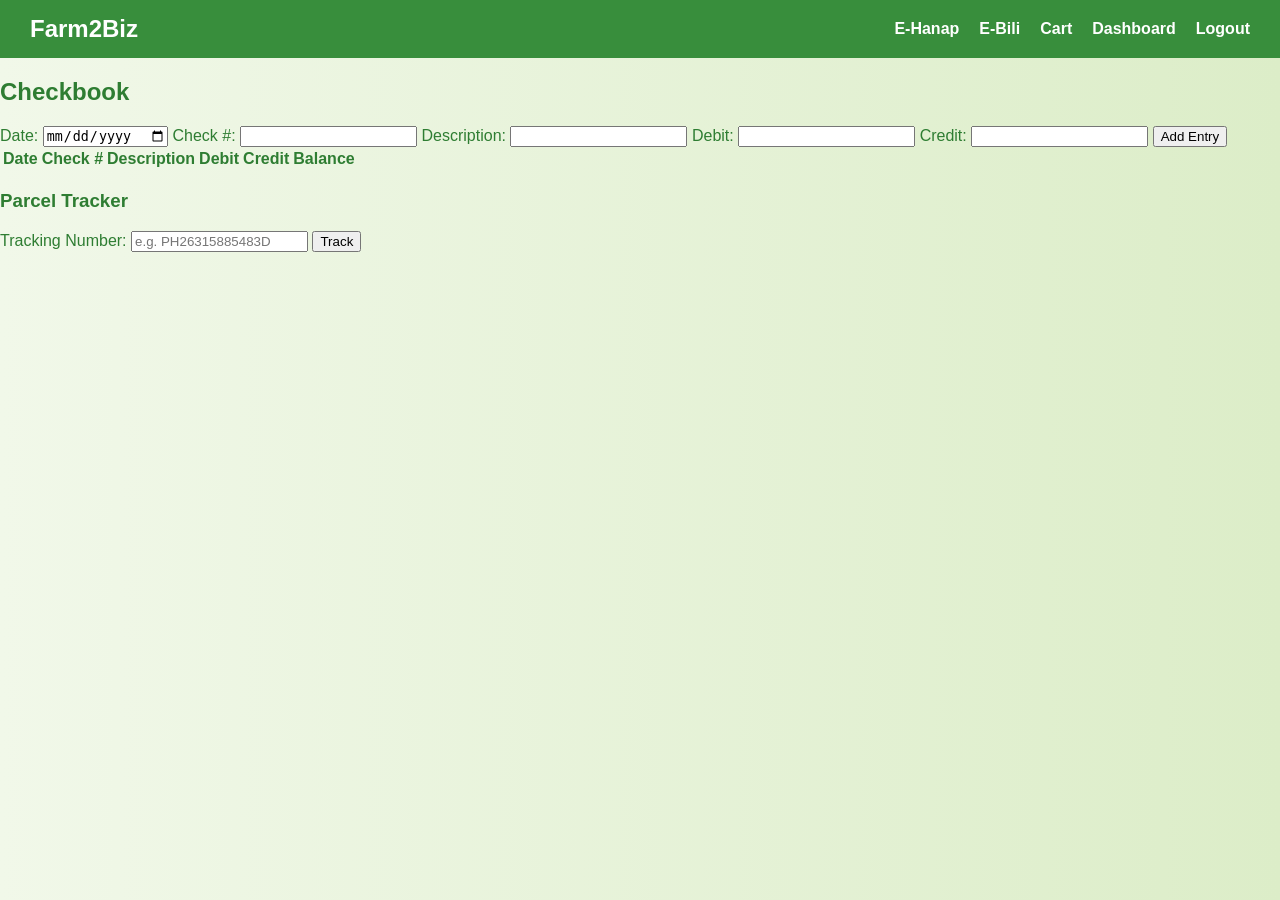
==== checkbook.html @ 1264f892 "Harvest-iq" ====
<!DOCTYPE html>
<html>
<head>
    <title>Order Details</title>
    <style>
    body {
      font-family: 'Segoe UI', Tahoma, Geneva, Verdana, sans-serif;
      background: linear-gradient(to right, #f1f8e9, #dcedc8);
      margin: 0;
      padding: 0;
      color: #2e7d32;
    }
    nav.navbar {
      background-color: #388e3c;
      color: white;
      padding: 15px 30px;
      display: flex;
      justify-content: space-between;
      align-items: center;
    }
    nav.navbar .logo {
      font-weight: bold;
      font-size: 1.5rem;
    }
    nav.navbar ul.nav-links {
      list-style: none;
      display: flex;
      gap: 20px;
      margin: 0;
      padding: 0;
    }
    nav.navbar ul.nav-links li a {
      color: white;
      text-decoration: none;
      font-weight: 600;
    }
    nav.navbar ul.nav-links li a:hover {
      text-decoration: underline;
    }

    main {
      max-width: 900px;
      margin: 30px auto;
      padding: 20px;
      background: white;
      border-radius: 8px;
    }
    .product {
      border: 1px solid #ccc;
      border-radius: 6px;
      padding: 15px;
      margin-bottom: 15px;
      display: flex;
      gap: 15px;
    }
    .product img {
      max-width: 150px;
      border-radius: 4px;
      object-fit: cover;
    }
    .product-info {
      flex-grow: 1;
    }
    .product-name {
      font-size: 1.2rem;
      font-weight: bold;
      margin-bottom: 8px;
      color: #2e7d32;
    }
    .product-description {
      margin-bottom: 8px;
      color: #555;
    }
    .product-price {
      color: #388e3c;
      font-weight: bold;
      margin-top: 12px;
    }
    .buy-button {
      margin-top: 10px;
      background: #4CAF50;
      color: white;
      padding: 8px 12px;
      border: none;
      border-radius: 25px;
      cursor: pointer;
      font-weight: 600;
      font-size: 0.95rem;
      transition: background-color 0.3s ease;
    }
    .buy-button:hover:not(:disabled) {
      background-color: #388e3c;
    }
    .buy-button.added {
      background-color: #777;
      cursor: default;
    }
    .spacer {
      height: 20px;
    }
  </style>
</head>
<body>
    <nav class="navbar">
        <div class="logo">Farm2Biz</div>
            <ul class="nav-links">
                <li><a href="ehanap.html">E-Hanap</a></li>
                <li><a href="ebili.html">E-Bili</a></li>
                <li><a href="cart.html">Cart</a></li>
                <li><a href="dashboard.html">Dashboard</a></li>
                <li><a href="index.html">Logout</a></li>
            </ul>
    </nav>
    <h2>Checkbook</h2>
    <form id="checkbookForm">
        <label for="date">Date:</label>
        <input type="date" id="date" name="date" required>
        <label for="checkNumber">Check #:</label>
        <input type="text" id="checkNumber" name="checkNumber" required>
        <label for="description">Description:</label>
        <input type="text" id="description" name="description" required>
        <label for="debit">Debit:</label>
        <input type="number" id="debit" name="debit" step="0.01">
        <label for="credit">Credit:</label>
        <input type="number" id="credit" name="credit" step="0.01">
        <button type="submit">Add Entry</button>
    </form>

    <table id="checkbookTable">
        <thead>
            <tr>
                <th>Date</th>
                <th>Check #</th>
                <th>Description</th>
                <th>Debit</th>
                <th>Credit</th>
                <th>Balance</th>
            </tr>
        </thead>
        <tbody></tbody>
    </table>

    <div class="tracker">
        <h3>Parcel Tracker</h3>
        <label for="trackingNo">Tracking Number:</label>
        <input type="text" id="trackingNo" placeholder="e.g. PH26315885483D">
        <button type="button" onclick="loadTracking()">Track</button>
        <div id="trackingInfo"></div>
        <img id="qrImage" alt="Tracking QR Code" style="display:none; max-width:200px;">
    </div>

    <script>
        window.addEventListener('DOMContentLoaded', () => {
    const params = new URLSearchParams(window.location.search);
    const date = params.get('date');
    const desc = params.get('desc');
    const amount = params.get('amount');

    if (date) document.getElementById('date').value = date;
    if (desc) document.getElementById('description').value = desc;
    if (amount) {
        document.getElementById('credit').value = amount;
        document.getElementById('debit').value = ''; // assume it's a credit
    }
});
        let balance = 0;
        document.getElementById('checkbookForm').addEventListener('submit', function(e) {
            e.preventDefault();
            const date = document.getElementById('date').value;
            const checkNumber = document.getElementById('checkNumber').value;
            const description = document.getElementById('description').value;
            const debit = parseFloat(document.getElementById('debit').value) || 0;
            const credit = parseFloat(document.getElementById('credit').value) || 0;
            balance += credit - debit;
            const table = document.getElementById('checkbookTable').getElementsByTagName('tbody')[0];
            const newRow = table.insertRow();
            newRow.innerHTML = `
                <td>${date}</td>
                <td>${checkNumber}</td>
                <td>${description}</td>
                <td>${debit.toFixed(2)}</td>
                <td>${credit.toFixed(2)}</td>
                <td>${balance.toFixed(2)}</td>
            `;
            document.getElementById('checkbookForm').reset();
        });

        async function loadTracking() {
            const trackingNo = document.getElementById('trackingNo').value.trim();
            if (!trackingNo) return alert("Enter a tracking number");

            try {
                const res = await fetch(`http://localhost:8000/track/${trackingNo}`);
                if (!res.ok) throw new Error("Tracking not found");
                const data = await res.json();

                document.getElementById('trackingInfo').innerHTML = `
                    <p><strong>Status:</strong> ${data.status}</p>
                    <p><strong>Provider:</strong> ${data.provider}</p>
                    <p><strong>ETA:</strong> ${data.eta.start} - ${data.eta.end}</p>
                    <p><strong>Latest Update:</strong> ${data.latest_update.description || ''} (${data.latest_update.timestamp || ''})</p>
                `;

                const qrUrl = `http://localhost:8000/track/${trackingNo}/qr`;
                const qrImg = document.getElementById('qrImage');
                qrImg.src = qrUrl;
                qrImg.style.display = 'block';

            } catch (err) {
                document.getElementById('trackingInfo').innerHTML = `<p style="color:red;">${err.message}</p>`;
                document.getElementById('qrImage').style.display = 'none';
            }
        }
    </script>
</body>
</html>
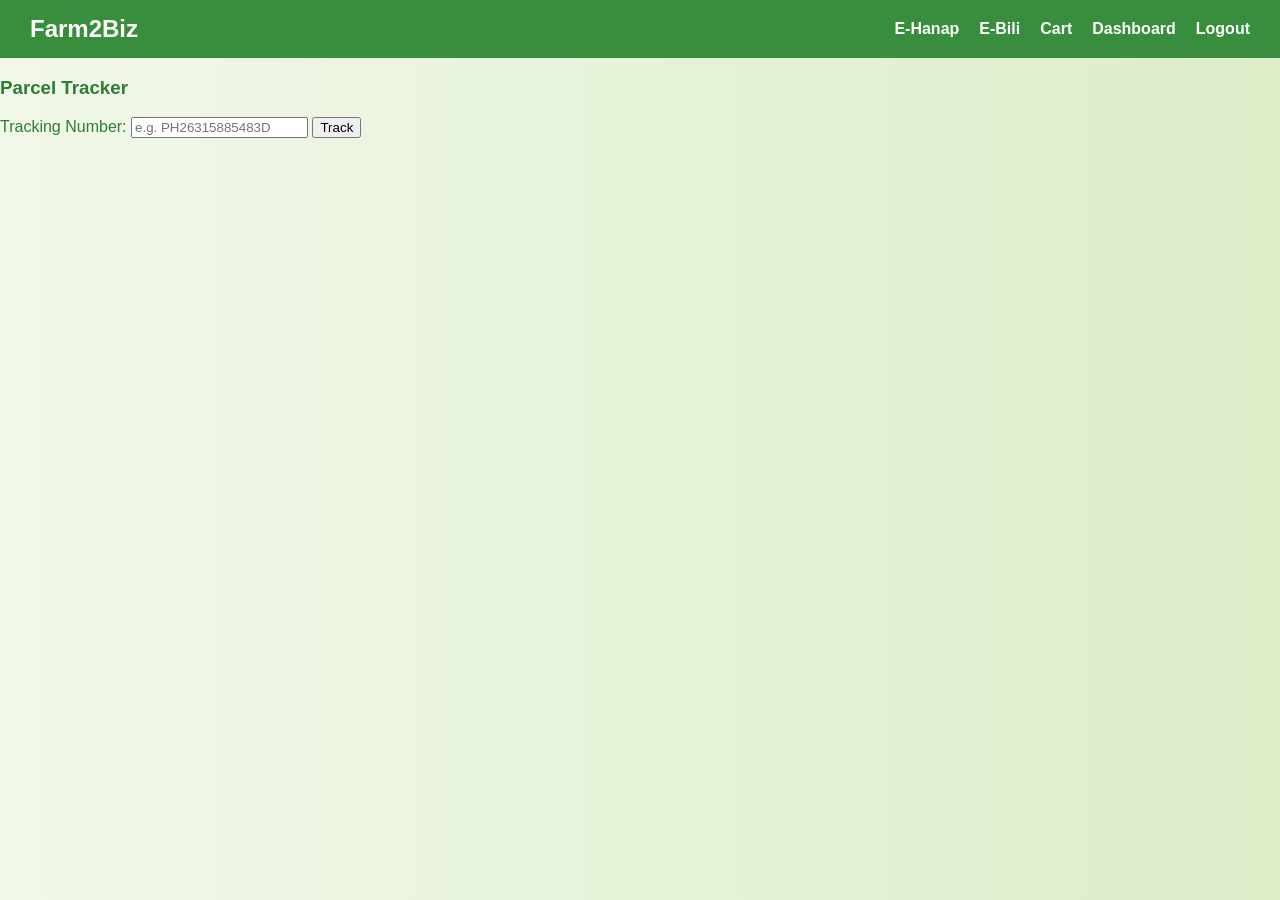
==== commit 780474d9: "Harvest-iq" ====
--- a/checkbook.html
+++ b/checkbook.html
@@ -111,35 +111,6 @@
                 <li><a href="index.html">Logout</a></li>
             </ul>
     </nav>
-    <h2>Checkbook</h2>
-    <form id="checkbookForm">
-        <label for="date">Date:</label>
-        <input type="date" id="date" name="date" required>
-        <label for="checkNumber">Check #:</label>
-        <input type="text" id="checkNumber" name="checkNumber" required>
-        <label for="description">Description:</label>
-        <input type="text" id="description" name="description" required>
-        <label for="debit">Debit:</label>
-        <input type="number" id="debit" name="debit" step="0.01">
-        <label for="credit">Credit:</label>
-        <input type="number" id="credit" name="credit" step="0.01">
-        <button type="submit">Add Entry</button>
-    </form>
-
-    <table id="checkbookTable">
-        <thead>
-            <tr>
-                <th>Date</th>
-                <th>Check #</th>
-                <th>Description</th>
-                <th>Debit</th>
-                <th>Credit</th>
-                <th>Balance</th>
-            </tr>
-        </thead>
-        <tbody></tbody>
-    </table>
-
     <div class="tracker">
         <h3>Parcel Tracker</h3>
         <label for="trackingNo">Tracking Number:</label>
@@ -201,10 +172,14 @@
                     <p><strong>Latest Update:</strong> ${data.latest_update.description || ''} (${data.latest_update.timestamp || ''})</p>
                 `;
 
-                const qrUrl = `http://localhost:8000/track/${trackingNo}/qr`;
-                const qrImg = document.getElementById('qrImage');
-                qrImg.src = qrUrl;
-                qrImg.style.display = 'block';
+                window.addEventListener('DOMContentLoaded', () => {
+    const params = new URLSearchParams(window.location.search);
+    const trackingNo = params.get('trackingNo');
+    if (trackingNo) {
+        document.getElementById('trackingNo').value = trackingNo;
+        loadTracking(); // auto trigger tracking
+    }
+});
 
             } catch (err) {
                 document.getElementById('trackingInfo').innerHTML = `<p style="color:red;">${err.message}</p>`;
